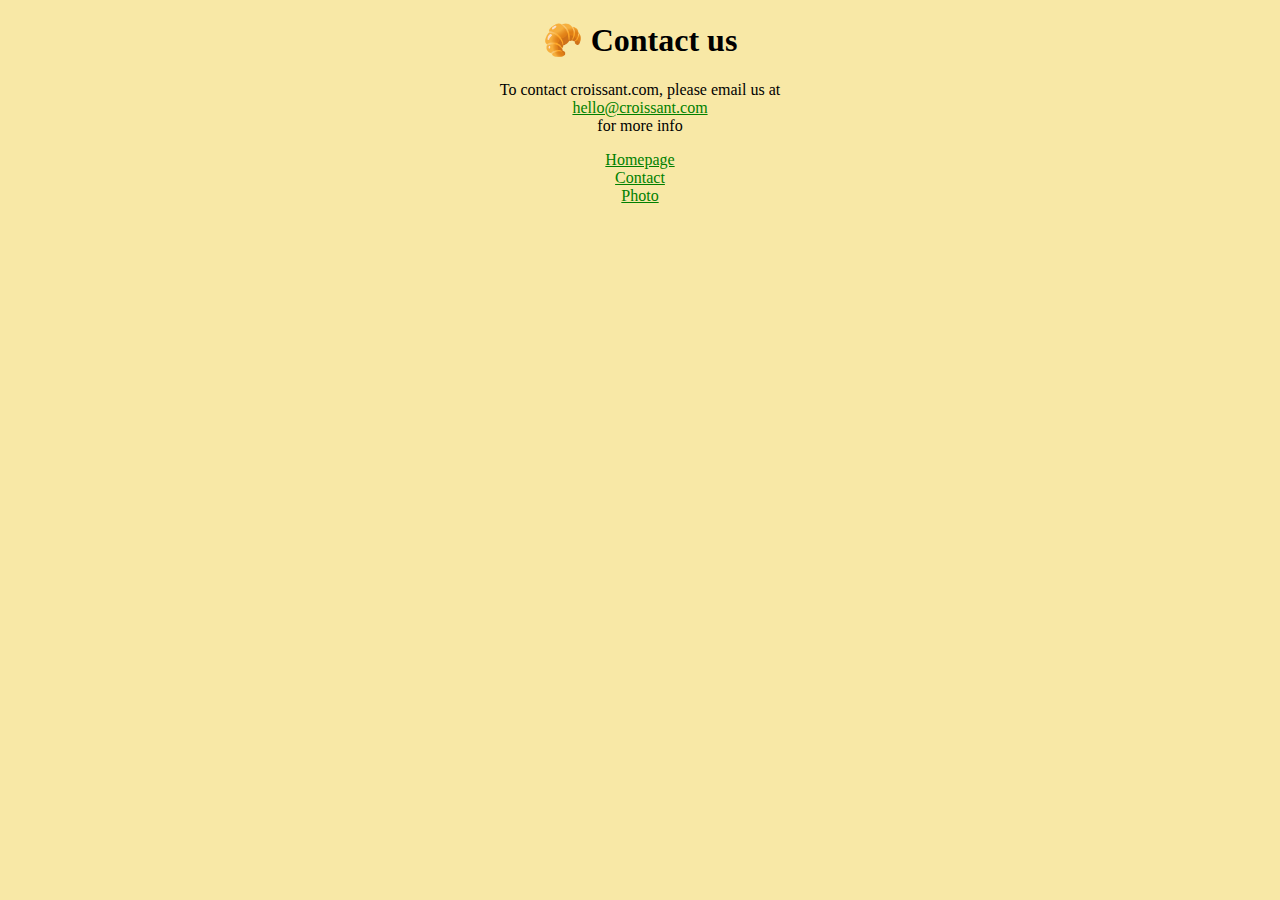
==== contact.html @ 8ff2edee "Initial folder structure" ====
<!DOCTYPE html>
<html lang="en">
<head>
    <meta charset="UTF-8">
    <meta http-equiv="X-UA-Compatible" content="IE=edge">
    <meta name="viewport" content="width=device-width, initial-scale=1.0">
    <link rel="stylesheet" href="/css/style.css"/>
    <title>Contact</title>
</head>
<body>
    <h1>🥐 Contact us</h1>
    <p>To contact croissant.com, please email us at <a href="mailto:hello@croissant.com">hello@croissant.com</a>for more info</p>
    <a href="/index.html">Homepage</a>
    <a href="/contact.html">Contact</a>
    <a href="/photo.html">Photo</a>
</body>
</html>
---- css/style.css ----
body {background: #f8e8a6}

h1, p {
    text-align: center;
}

a {color: green;
display: block;
text-align: center;
margin: 0 10px}

.croissant-photo {
    max-width: 100%;
    border-radius: 10px;
    display: block;
    margin: 30px auto;
}
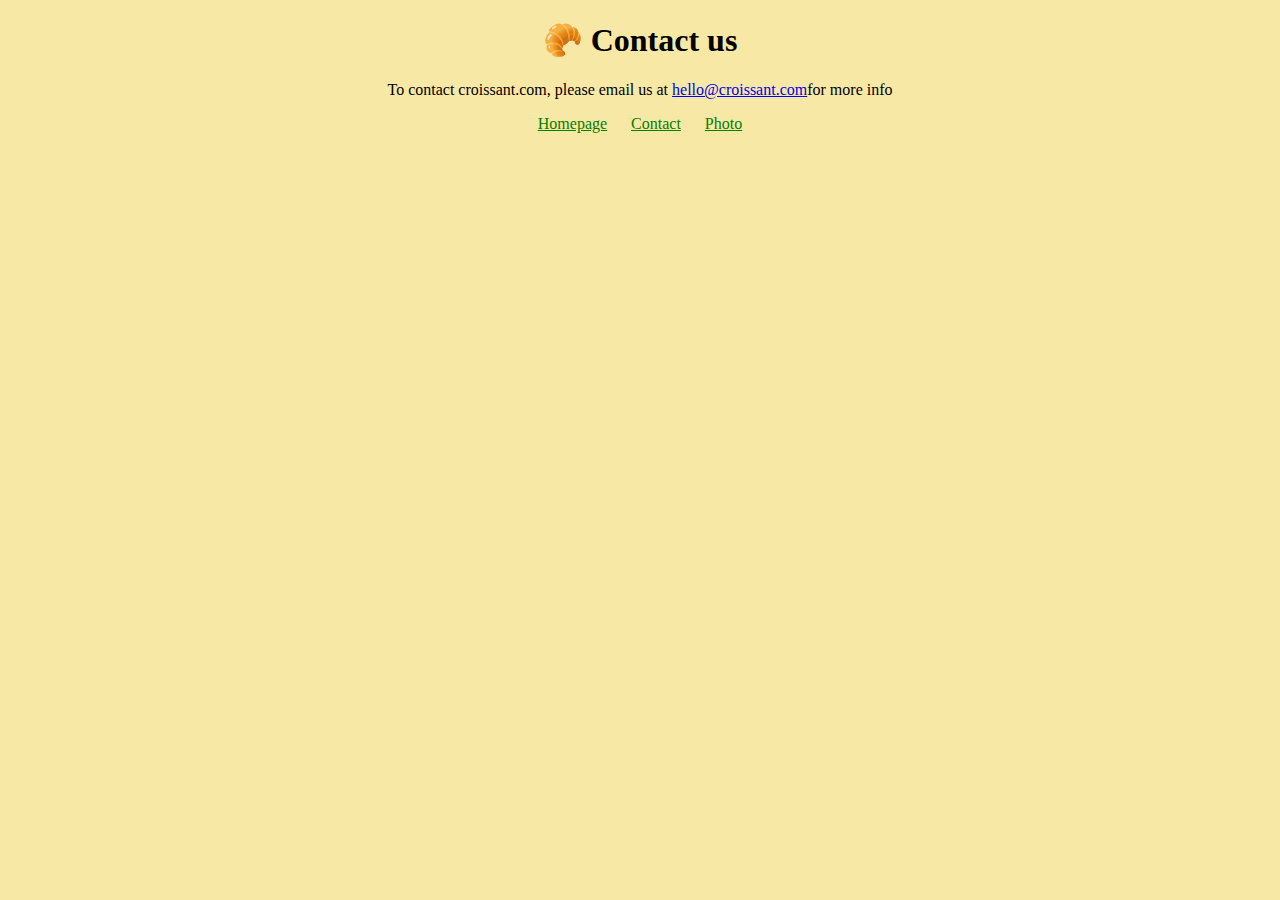
==== commit 36cb75cf: "SEO friendlier" ====
--- a/contact.html
+++ b/contact.html
@@ -10,8 +10,10 @@
 <body>
     <h1>🥐 Contact us</h1>
     <p>To contact croissant.com, please email us at <a href="mailto:hello@croissant.com">hello@croissant.com</a>for more info</p>
+   <footer>
     <a href="/index.html">Homepage</a>
     <a href="/contact.html">Contact</a>
     <a href="/photo.html">Photo</a>
+</footer>
 </body>
 </html>--- a/css/style.css
+++ b/css/style.css
@@ -4,9 +4,8 @@
     text-align: center;
 }
 
-a {color: green;
-display: block;
-text-align: center;
+footer a {color: green;
+
 margin: 0 10px}
 
 .croissant-photo {
@@ -14,4 +13,9 @@
     border-radius: 10px;
     display: block;
     margin: 30px auto;
+}
+
+footer {
+    text-align: center;
+    display: block;
 }